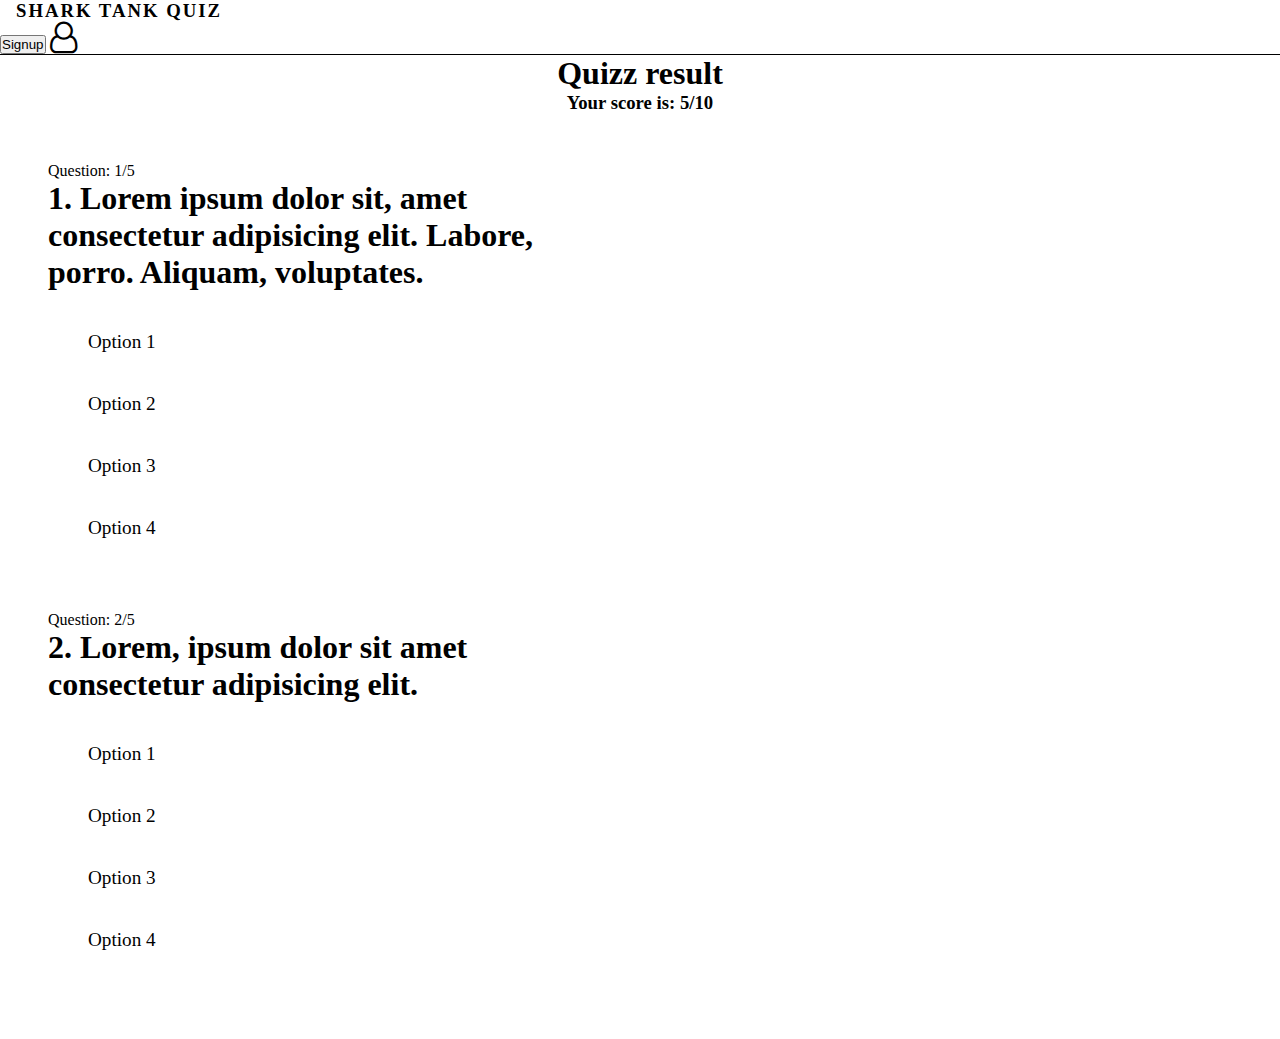
==== answeres/answers.html @ cea21880 "question and answer page added" ====
<!DOCTYPE html>
<html lang="en">
<head>
    <meta charset="UTF-8">
    <meta http-equiv="X-UA-Compatible" content="IE=edge">
    <meta name="viewport" content="width=device-width, initial-scale=1.0">
    <link rel="stylesheet" href="https://cdnjs.cloudflare.com/ajax/libs/font-awesome/4.7.0/css/font-awesome.min.css">
    <link rel="stylesheet" href="https://falconui.netlify.app/styles.css">
    <link rel="stylesheet" href="/reset.css">
    <link rel="stylesheet" href="answers.css">
    <title>Shark Tank Quiz</title>
</head>
    <div class="quiz-container">
        <ul class="quiz-navbar-container d-flex border-btm uppercase">
            <div class="navbar-title flex-center pad-lft">
                <h3 class="quiz-title txt-space">Shark Tank Quiz</h3>
            </div>
            <div class="navbar-user-info pad-rht">
                <button class="btn btn-light nav-rules">
                    <a href="/auth/signup.html">Signup</a>
                </button>                                  
                <a href="/auth/login.html">
                    <i class="fa fa-user-o fa-2x" aria-hidden="true"></i>
                </a>            
            </div>
        </ul>
        <div class="quiz-main-content d-column-centre margin-top3">
            <h1 class="text-center">Quizz result</h1>
            <h3 class="text-center">Your score is: 5/10</h3>
            <div class="result-container flex-center margin-top3">
                <div class="card quiz-questiom-card box-shadow pad-1 w-half">
                    <div class="d-flex">
                        <span>Question: 1/5</span>
                    </div>
                    <h1>1. Lorem ipsum dolor sit, amet consectetur adipisicing elit. Labore, porro. Aliquam, voluptates.</h1>
                    <ul class="quiz-question-option pad-1">
                        <li class="option-items correct-ans">Option 1</li>
                        <li class="option-items">Option 2</li>
                        <li class="option-items wrong-ans">Option 3</li>
                        <li class="option-items">Option 4</li>
                    </ul>
                </div>
                <div class="card quiz-questiom-card box-shadow pad-1 w-half">
                    <div class="d-flex">
                        <span>Question: 2/5</span>
                    </div>
                    <h1>2. Lorem, ipsum dolor sit amet consectetur adipisicing elit.</h1>
                    <ul class="quiz-question-option pad-1">
                        <li class="option-items correct-ans">Option 1</li>
                        <li class="option-items">Option 2</li>
                        <li class="option-items">Option 3</li>
                        <li class="option-items wrong-ans">Option 4</li>
                    </ul>
                </div>
            </div>
        </div>
    </div>
</body>
</html>
---- answeres/answers.css ----
.option-items{
    padding: 1rem;
    background: var(--secondary-light);
    border-radius: 0.5em;
    font-size: 1.2rem;
    margin: 0.5rem;
    cursor: pointer;
}
.correct-ans{
    background-color: var(--whatsapp);
}
.wrong-ans{
    background-color: var(--cart-btn);
}
.result-container{
    flex-wrap: wrap;
    gap: 3rem;
    padding: 2rem;
}
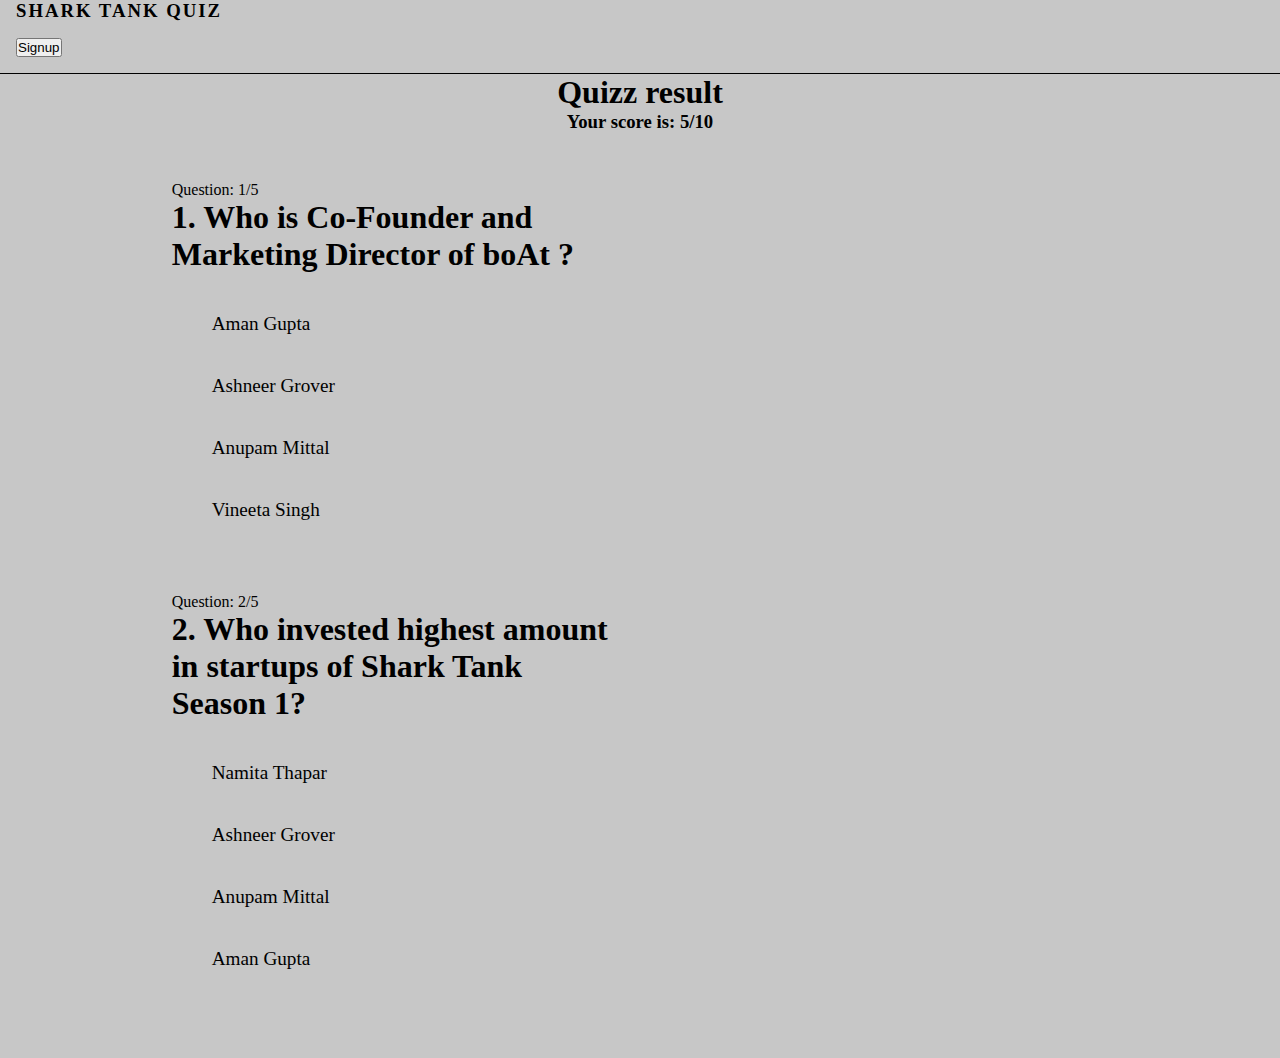
==== commit b4307c9f: "components refactored" ====
--- a/answeres/answers.html
+++ b/answeres/answers.html
@@ -4,23 +4,25 @@
     <meta charset="UTF-8">
     <meta http-equiv="X-UA-Compatible" content="IE=edge">
     <meta name="viewport" content="width=device-width, initial-scale=1.0">
-    <link rel="stylesheet" href="https://cdnjs.cloudflare.com/ajax/libs/font-awesome/4.7.0/css/font-awesome.min.css">
     <link rel="stylesheet" href="https://falconui.netlify.app/styles.css">
     <link rel="stylesheet" href="/reset.css">
     <link rel="stylesheet" href="answers.css">
     <title>Shark Tank Quiz</title>
 </head>
+<body>
     <div class="quiz-container">
-        <ul class="quiz-navbar-container d-flex border-btm uppercase">
+        <ul class="quiz-navbar-container d-flex border-btm">
             <div class="navbar-title flex-center pad-lft">
-                <h3 class="quiz-title txt-space">Shark Tank Quiz</h3>
+                <a href="/index.html">
+                    <h3 class="quiz-title txt-space uppercase">Shark Tank Quiz</h3>
+                </a>
             </div>
-            <div class="navbar-user-info pad-rht">
-                <button class="btn btn-light nav-rules">
+            <div class="navbar-user-info">
+                <button class="btn btn-light nav-rules mr-1">
                     <a href="/auth/signup.html">Signup</a>
                 </button>                                  
                 <a href="/auth/login.html">
-                    <i class="fa fa-user-o fa-2x" aria-hidden="true"></i>
+                    <i class="fa fa-user-o fa-2x mr-1" aria-hidden="true"></i>
                 </a>            
             </div>
         </ul>
@@ -32,24 +34,24 @@
                     <div class="d-flex">
                         <span>Question: 1/5</span>
                     </div>
-                    <h1>1. Lorem ipsum dolor sit, amet consectetur adipisicing elit. Labore, porro. Aliquam, voluptates.</h1>
+                    <h1>1. Who is Co-Founder and Marketing Director of boAt ?</h1>
                     <ul class="quiz-question-option pad-1">
-                        <li class="option-items correct-ans">Option 1</li>
-                        <li class="option-items">Option 2</li>
-                        <li class="option-items wrong-ans">Option 3</li>
-                        <li class="option-items">Option 4</li>
+                        <li class="option-items correct-ans">Aman Gupta</li>
+                        <li class="option-items">Ashneer Grover</li>
+                        <li class="option-items wrong-ans">Anupam Mittal</li>
+                        <li class="option-items">Vineeta Singh</li>
                     </ul>
                 </div>
                 <div class="card quiz-questiom-card box-shadow pad-1 w-half">
                     <div class="d-flex">
                         <span>Question: 2/5</span>
                     </div>
-                    <h1>2. Lorem, ipsum dolor sit amet consectetur adipisicing elit.</h1>
+                    <h1>2. Who invested highest amount in startups of Shark Tank Season 1?</h1>
                     <ul class="quiz-question-option pad-1">
-                        <li class="option-items correct-ans">Option 1</li>
-                        <li class="option-items">Option 2</li>
-                        <li class="option-items">Option 3</li>
-                        <li class="option-items wrong-ans">Option 4</li>
+                        <li class="option-items correct-ans">Namita Thapar</li>
+                        <li class="option-items">Ashneer Grover</li>
+                        <li class="option-items">Anupam Mittal</li>
+                        <li class="option-items wrong-ans">Aman Gupta</li>
                     </ul>
                 </div>
             </div>
--- a/answeres/answers.css
+++ b/answeres/answers.css
@@ -7,7 +7,7 @@
     cursor: pointer;
 }
 .correct-ans{
-    background-color: var(--whatsapp);
+    background-color: var(--whatsapp-clr);
 }
 .wrong-ans{
     background-color: var(--cart-btn);
